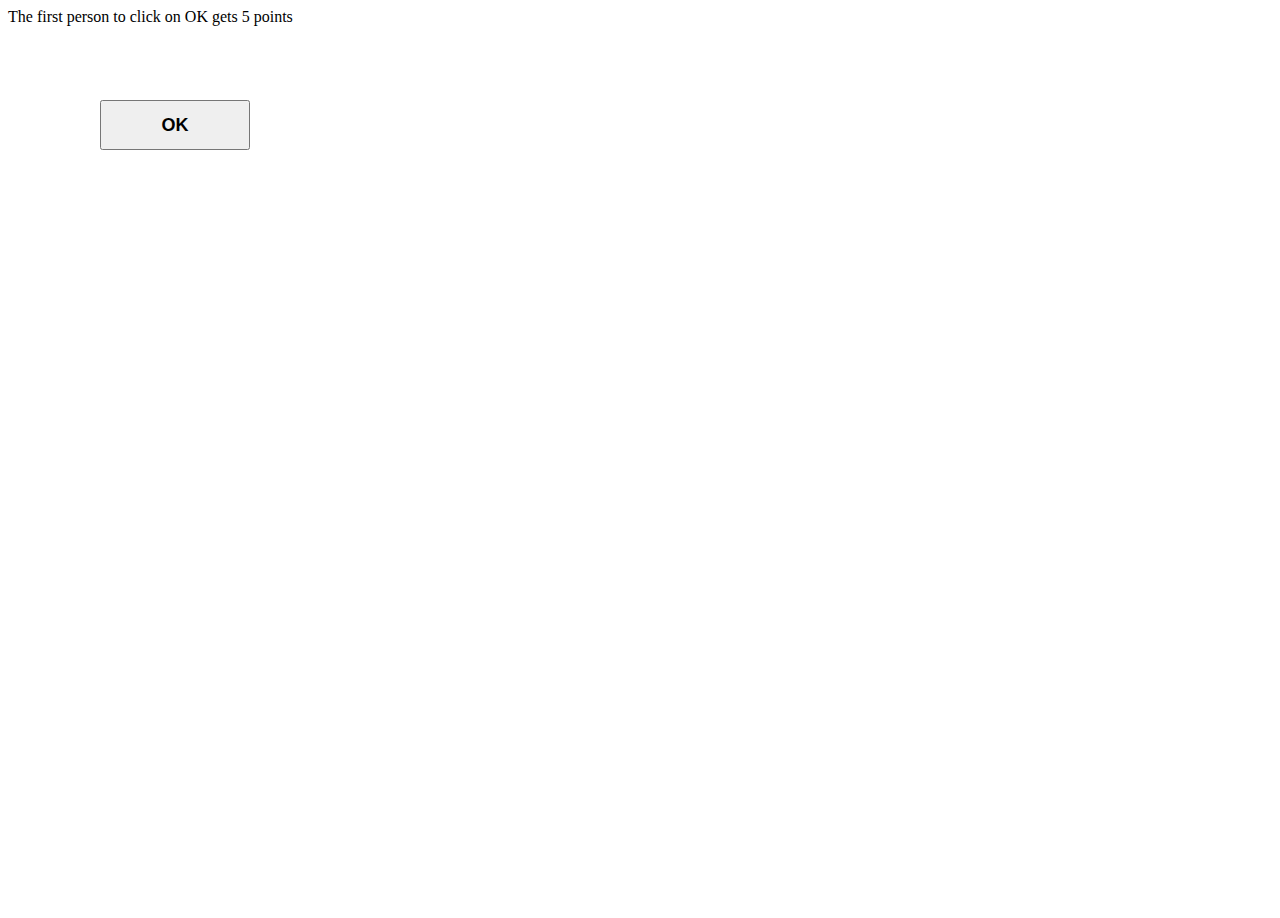
==== docs/index.html @ 76322d1c "Rename index.html to docs/index.html" ====
<html>
<head>
    <link rel="stylesheet" href="inc/style.css"></style>
</head>
<body>
<div></div>The first person to click on <a href = "congrats.html">OK</a> gets 5 points</div>
<div class="container">
    <button id="runaway">OK</button>
</div>
</div>
<script src="inc/script.js"></script>
</body>
</html>
---- docs/inc/style.css ----
button#runaway {
font-size: large;
font-weight: bold;
display: block;
position:absolute;
top:100px;
left:100px;
width:150px;
height: 50px;
}
}

div {
    display: block;
}

div.container {
    width: 100%;
    height: 100%

}

a {
    text-decoration: none;
    color: black;
    }

div.clickEffect{
    display: block;
    position: absolute;
    box-sizing:border-box;
    border-style:solid;
    border-color: black;
    border-radius:50%;
    animation: clickEffect 0.4s ease-out;
    z-index:99999;
}

@keyframes clickEffect{
0% {
    opacity:1;
    width: 0.5em; height:0.5em;
    margin:-0.25em;
    border-width:0.5em;
    }

100% {
    opacity:0.2;
    width:3em;
    height:3em;
    margin:-1.5em;
    border-width:0.03em;
    }
}
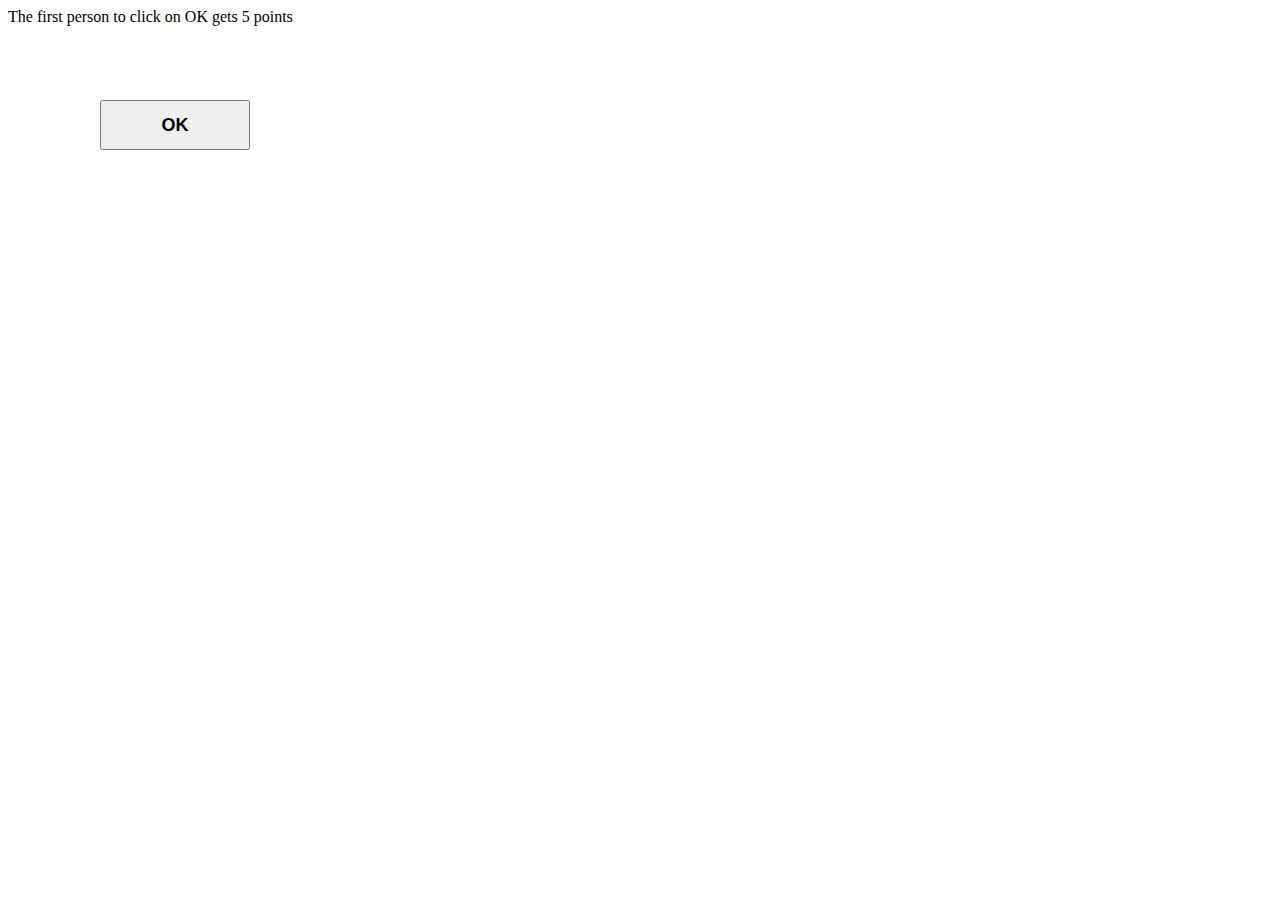
==== commit 6946eddd: "Update index.html" ====
--- a/docs/index.html
+++ b/docs/index.html
@@ -1,4 +1,9 @@
-<html>
+<!DOCTYPE html>
+<head>
+    <meta charset="utf-8">
+    <meta http-equiv="X-UA-Compatible" content="IE=edge">
+    <meta name="viewport" content="width=device-width, initial-scale=1">
+    <title>Quizness Time</title>
 <head>
     <link rel="stylesheet" href="inc/style.css"></style>
 </head>
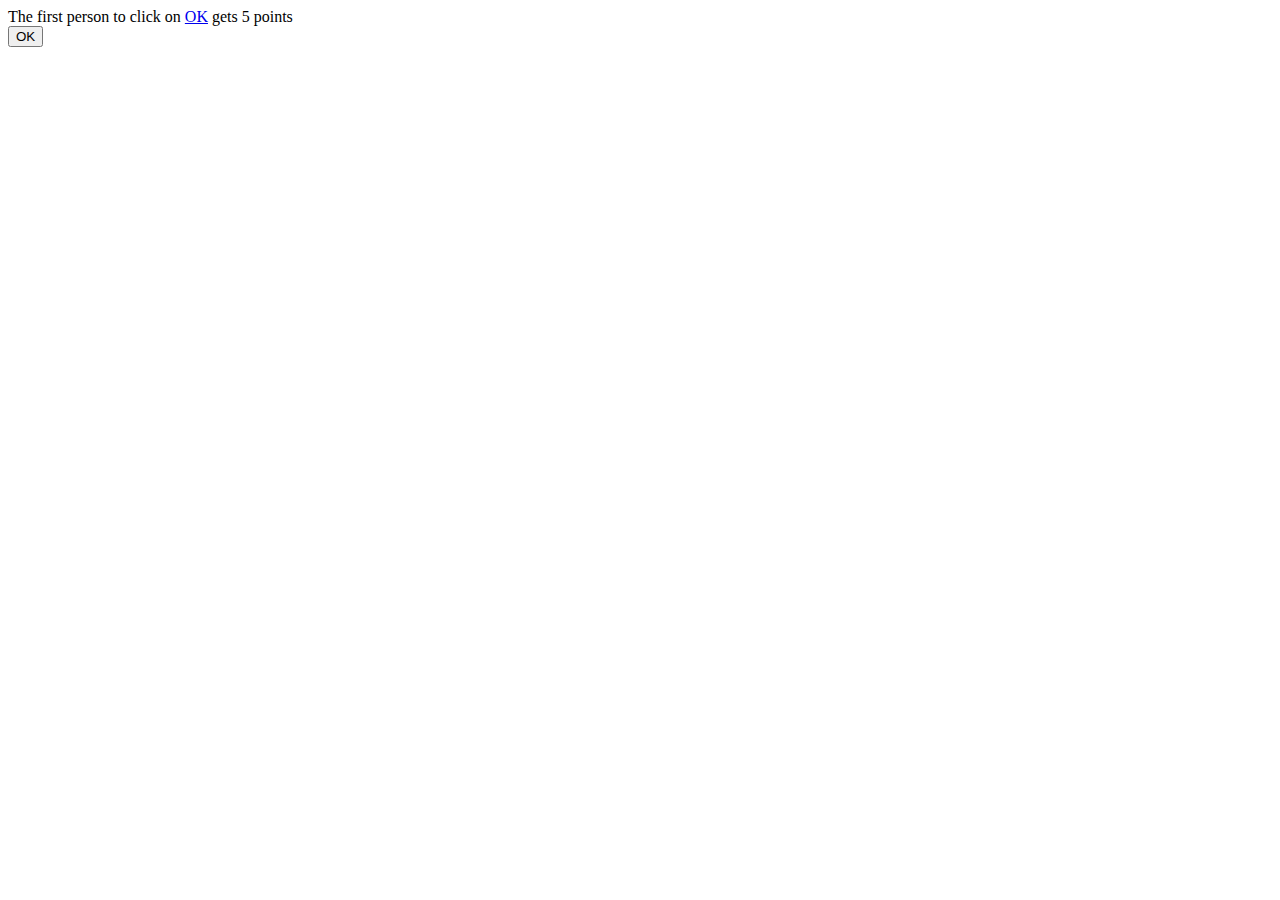
==== commit 5a86b7c6: "Update index.html" ====
--- a/docs/index.html
+++ b/docs/index.html
@@ -5,7 +5,7 @@
     <meta name="viewport" content="width=device-width, initial-scale=1">
     <title>Quizness Time</title>
 <head>
-    <link rel="stylesheet" href="inc/style.css"></style>
+    <link rel="stylesheet" href="docs/inc/style.css"></style>
 </head>
 <body>
 <div></div>The first person to click on <a href = "congrats.html">OK</a> gets 5 points</div>
@@ -13,6 +13,6 @@
     <button id="runaway">OK</button>
 </div>
 </div>
-<script src="inc/script.js"></script>
+<script src="docs/inc/script.js"></script>
 </body>
 </html>
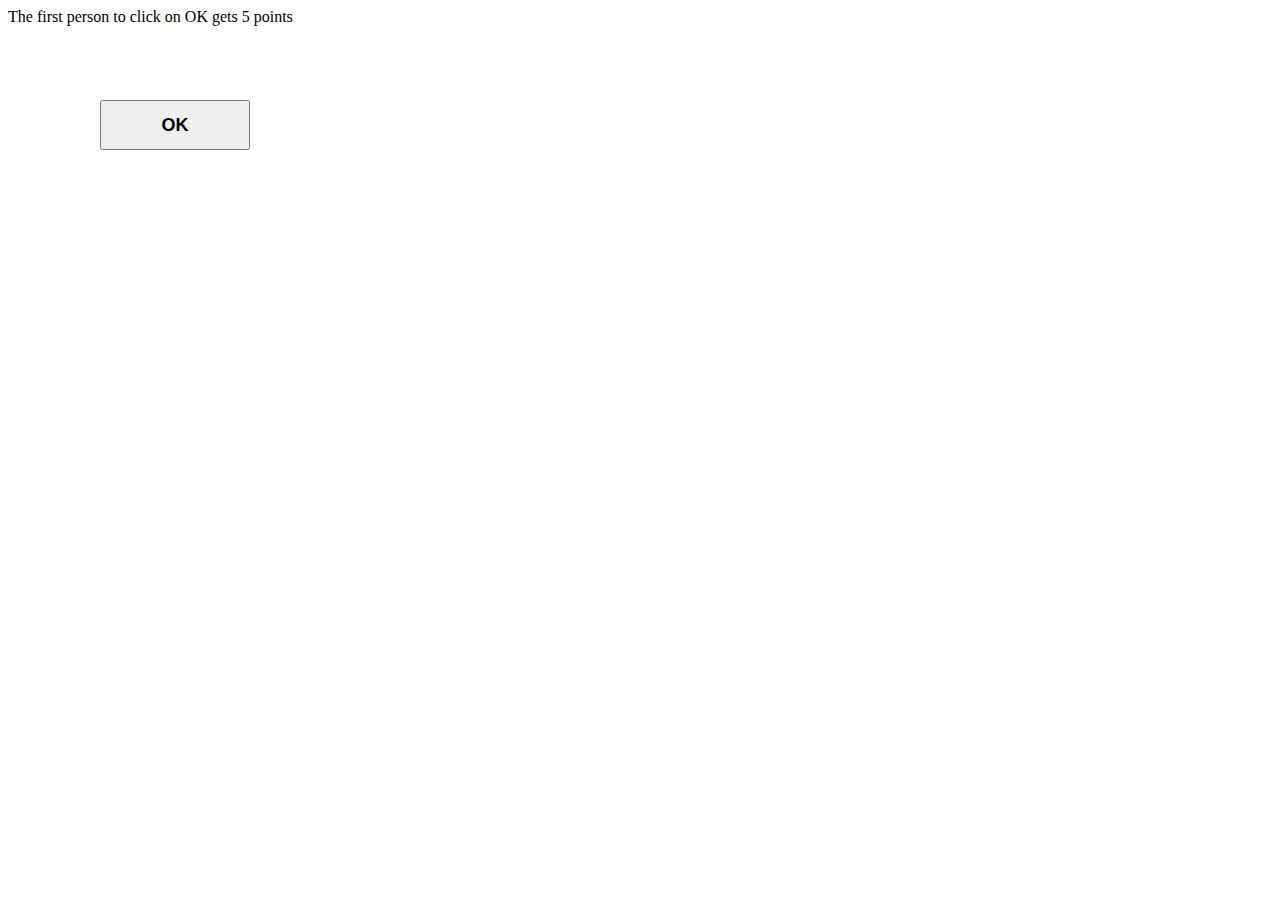
==== commit 070dcc99: "Update index.html" ====
--- a/docs/index.html
+++ b/docs/index.html
@@ -5,7 +5,7 @@
     <meta name="viewport" content="width=device-width, initial-scale=1">
     <title>Quizness Time</title>
 <head>
-    <link rel="stylesheet" href="docs/inc/style.css"></style>
+    <link rel="stylesheet" href="inc/style.css"></style>
 </head>
 <body>
 <div></div>The first person to click on <a href = "congrats.html">OK</a> gets 5 points</div>
@@ -13,6 +13,6 @@
     <button id="runaway">OK</button>
 </div>
 </div>
-<script src="docs/inc/script.js"></script>
+<script src="inc/script.js"></script>
 </body>
 </html>
--- a/docs/inc/style.css
+++ b/docs/inc/style.css
@@ -0,0 +1,54 @@
+button#runaway {
+font-size: large;
+font-weight: bold;
+display: block;
+position:absolute;
+top:100px;
+left:100px;
+width:150px;
+height: 50px;
+}
+}
+
+div {
+    display: block;
+}
+
+div.container {
+    width: 100%;
+    height: 100%
+
+}
+
+a {
+    text-decoration: none;
+    color: black;
+    }
+
+div.clickEffect{
+    display: block;
+    position: absolute;
+    box-sizing:border-box;
+    border-style:solid;
+    border-color: black;
+    border-radius:50%;
+    animation: clickEffect 0.4s ease-out;
+    z-index:99999;
+}
+
+@keyframes clickEffect{
+0% {
+    opacity:1;
+    width: 0.5em; height:0.5em;
+    margin:-0.25em;
+    border-width:0.5em;
+    }
+
+100% {
+    opacity:0.2;
+    width:3em;
+    height:3em;
+    margin:-1.5em;
+    border-width:0.03em;
+    }
+}
